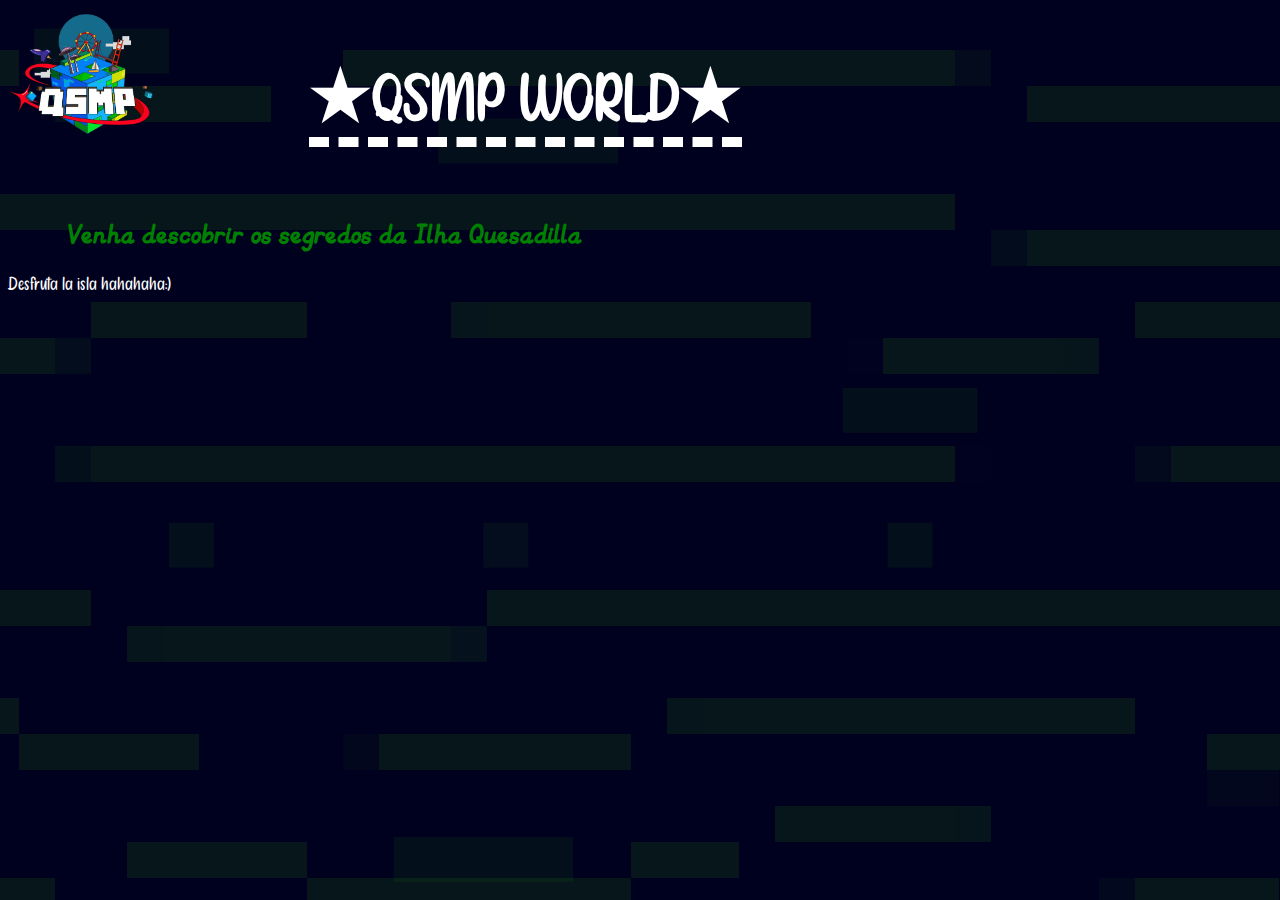
==== meusite.html @ 3c967c45 "Add files via upload" ====
<!DOCTYPE html>
<html>

<head>
    <title>QSMP-WORLD-Home</title>
    <style>
   body {
     background: url(background1.png);
}
@font-face {
    font-family: 'FonteTop' ;
    src: url(KGPrimaryItalics.ttf) format(truetype);
}

@font-face {
    font-family: 'Handmade' ;
    src: url(Handmade.otf) format(opentype);
}

h1 {
    color: white;
    font-family: 'Handmade';
    font-size: 70px;
     border-bottom: 1px dashed white;
    border-width: 10px ;
    margin-right: 530px;
}

h2 {
    color: green;
font-family: 'FonteTop';
font-size: 30px;
margin-left: 60px;
}
p {
    color: white;
    font-family: 'Handmade';
    font-size: 20px;
}

div.Container1 {
display: flex;
justify-content: space-between;
}

img {
width: 150px;
height: 130px;
}

img.title {
background: green;
}

    </style>
</head>

<body>

   <div class="Container1">
   <img title="LOGOQSMP" src="QSMPLogo.webp">
    <h1 class="titulo">★QSMP WORLD★</h1> </div>
    <h2>Venha descobrir os segredos da Ilha Quesadilla</h2>
    <p>Desfruta la isla hahahaha:)</p>
</body>

</html>
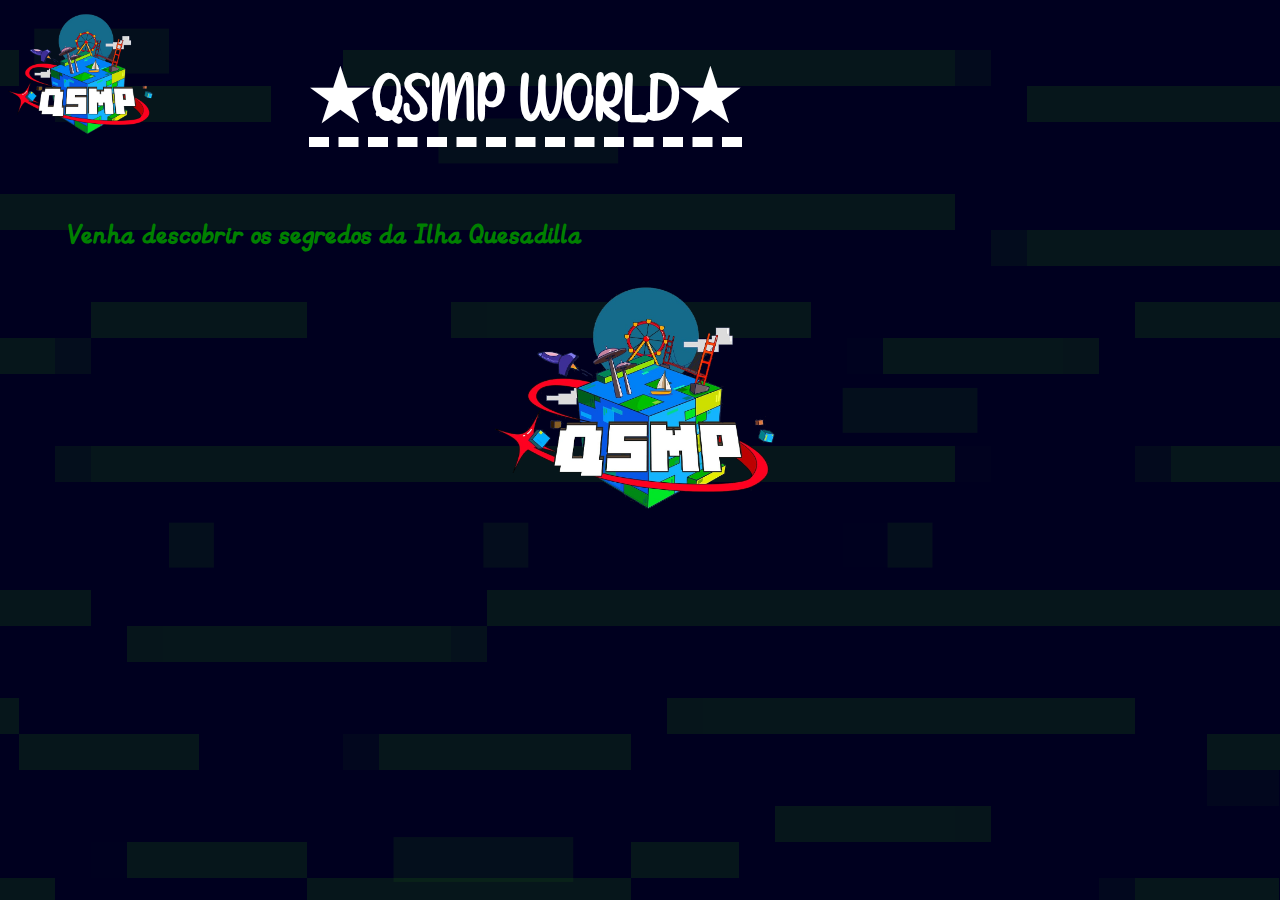
==== commit 97a38053: ".meusite.html" ====
--- a/meusite.html
+++ b/meusite.html
@@ -48,9 +48,22 @@
 height: 130px;
 }
 
-img.title {
-background: green;
+img.QSMP1 {
+height: 240px;
+width: 290px;
+margin-bottom: 60px;
 }
+
+div.Qsmp1 {
+display: flex;
+justify-content: center;
+}
+
+h1:hover {
+    color: green;
+      transition: color 2s ease;
+}
+
 
     </style>
 </head>
@@ -61,7 +74,8 @@
    <img title="LOGOQSMP" src="QSMPLogo.webp">
     <h1 class="titulo">★QSMP WORLD★</h1> </div>
     <h2>Venha descobrir os segredos da Ilha Quesadilla</h2>
-    <p>Desfruta la isla hahahaha:)</p>
+   <div class="Qsmp1">
+     <img class="QSMP1" title="imgQSMP1" src="QSMPLogo.webp"> </div>
 </body>
 
 </html>
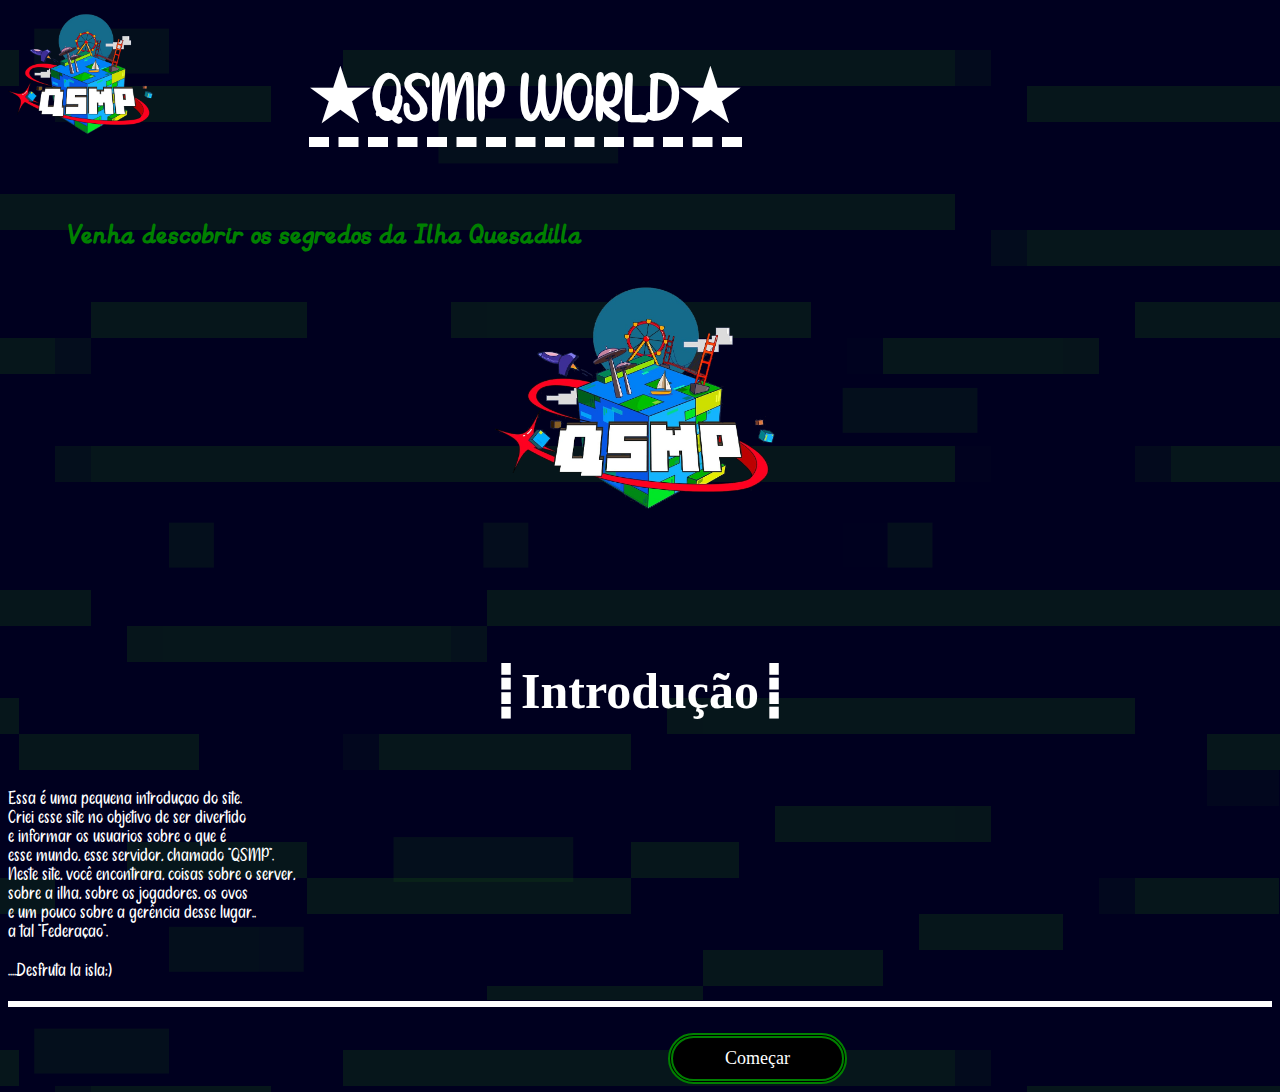
==== commit e4f56245: "meusite.html" ====
--- a/meusite.html
+++ b/meusite.html
@@ -63,6 +63,42 @@
     color: green;
       transition: color 2s ease;
 }
+        h3 {
+  font-family: 'Steel';
+  color: white;
+  font-size: 50px;
+}
+h3:hover {
+ color: purple;
+ transition: color 3s ease;
+}
+
+div.Introduction {
+display: flex;
+justify-content: center;
+}
+
+hr {
+ border: white solid 3px;
+}
+
+a button {
+background-color: black;
+color: white;
+border: 5px double green;
+border-radius: 30px;
+font-size: 18px;
+font-family: 'Butler';
+padding: 10px 20px;
+cursor: pointer;
+width: 179px;
+margin-left: 660px;
+}
+a button:hover {
+color: #5C95F0;
+transition: color 2s ease;
+}
+
 
 
     </style>
@@ -76,6 +112,17 @@
     <h2>Venha descobrir os segredos da Ilha Quesadilla</h2>
    <div class="Qsmp1">
      <img class="QSMP1" title="imgQSMP1" src="QSMPLogo.webp"> </div>
+     <br><br>
+     <div class="Introduction">
+    <h3>┋Introdução┋</h3></div>
+    <p>Essa é uma pequena introdução do site.<br>
+    Criei esse site no objetivo de ser divertido<br> e informar
+    os usuários sobre o que é<br>esse mundo, esse servidor, chamado "QSMP".<br>
+    Neste site, você encontrará, coisas sobre o server,<br>sobre a ilha,
+    sobre os jogadores, os ovos<br>e um pouco sobre a gerência desse lugar..<br>a tal "Federação".<p> <p class="Desfruta">....Desfruta la isla;)</p>
+    <hr>
+ <br>
+ <a class="buttonstart" href="Inicio.html"><button>Começar</button></a>
 </body>
 
 </html>
